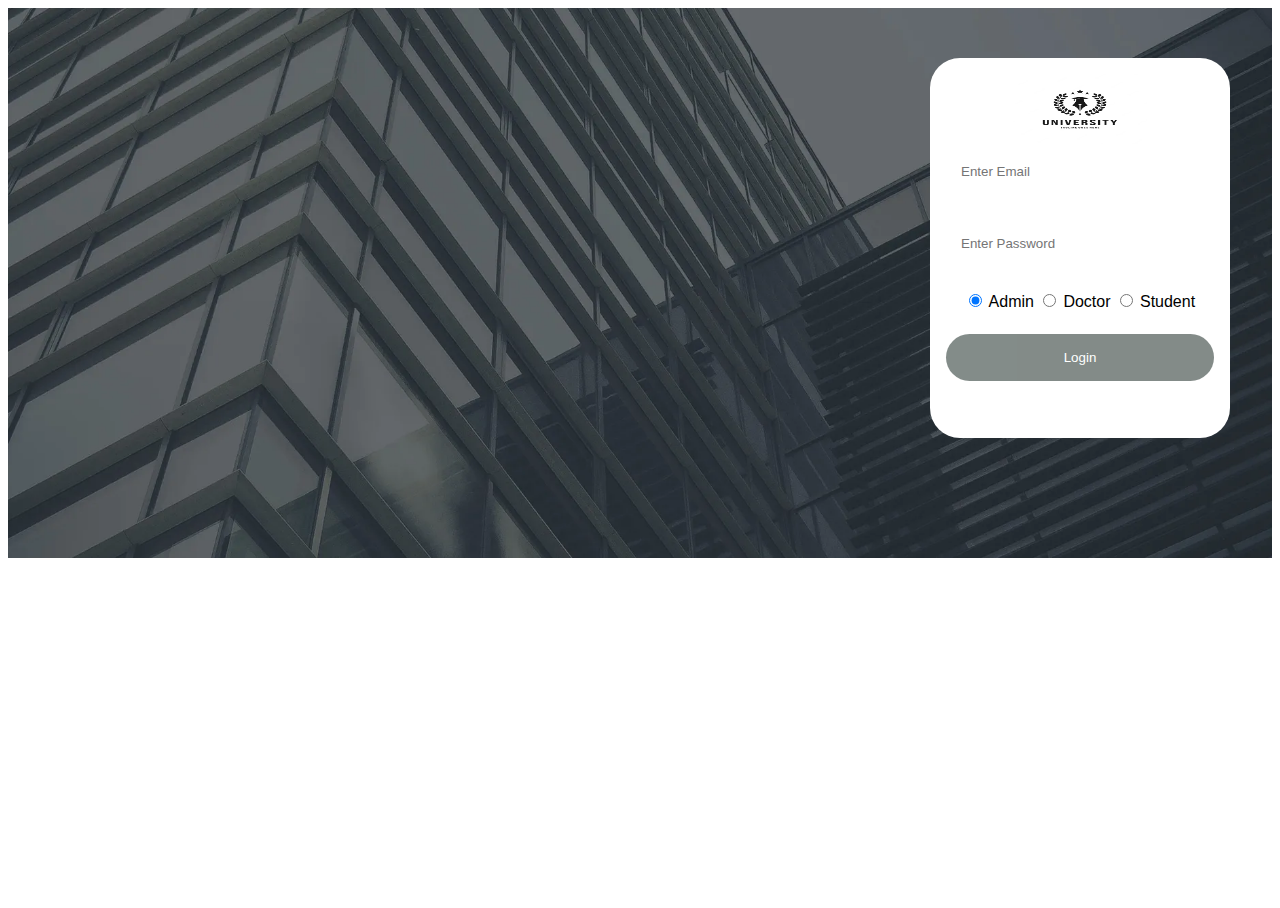
==== index.html @ b0da5f07 "first commit" ====
<!DOCTYPE html>
<html>

<head>
    <meta name="viewport" content="width=device-width, initial-scale=1">
    <link href="style.css" rel="stylesheet" type="text/css">
</head>

<body>


    <div class="bg-img">
        <form class="container">
            <img src="uniLogo.avif" alt="" class="im">

            <input type="text" placeholder="Enter Email" name="email" required>

            <input type="password" placeholder="Enter Password" name="psw" required>

            <table class="table">
                <tbody>
                    <tr>
                        <td>
                            <div class="form-check form-check-inline">
                                <input class="form-check-input" type="radio" name="usertype" id="usertype_0" value="1"
                                    checked="checked">
                                <label class="form-check-label" for="usertype_0">Admin</label>
                            </div>
                        </td>
                        <td>
                            <div class="form-check form-check-inline">
                                <input class="form-check-input" type="radio" name="usertype" id="usertype_2" value="3">
                                <label class="form-check-label" for="usertype_2">Doctor</label>
                            </div>
                        </td>
                        <td>
                            <div class="form-check form-check-inline">
                                <input class="form-check-input" type="radio" name="usertype" id="usertype_1" value="2">
                                <label class="form-check-label" for="usertype_1">Student</label>
                            </div>
                        </td>
                    </tr>
                </tbody>
            </table>
            <button type="submit" class="btn">Login</button>
        </form>
    </div>


</body>

</html>
---- style.css ----
body, html {
            height: 100%;
            font-family: Arial, Helvetica, sans-serif;
        }

        * {
            box-sizing: border-box;
        }

        .bg-img {
            /* The image used */
            background-image: url("loginImg.png");
            background-size: cover;
            height: 550px;
            /* Center and scale the image nicely */
            background-position: 100% 100%;
            background-repeat: no-repeat;

        }

        /* Add styles to the form container */
        .container {
            position: absolute;
            right: 0;
            margin: 50px;
            max-width: 300px;
            height: 380px;
            padding: 16px;
            border-radius: 30px;
            background-color: white;
        }

        /* Full-width input fields */
        input[type=text],
        input[type=password] {
            width: 100%;
            padding: 15px;
            margin: 5px 0 22px 0;
            border: black;
            background-color: white;
        }

        input[type=text]:focus,
        input[type=password]:focus {
            background-color: #ddd;
            outline: none;
        }

        /* Set a style for the submit button */
        .btn {
            background-color: #767f7c;
            color: white;
            padding: 16px 20px;
            margin-top:20px ;
            border: none;
            cursor: pointer;
            width: 100%;
            opacity: 0.9;
            border-radius: 30px;
        }

        .btn:hover {
            opacity: 1;
        }

        .im {
            display: block;
            width: 50%;
            height: 70px;
            margin-left: auto;
            margin-right: auto;
        }

        .table {
            padding: 0 15px 0 15px ;
        }
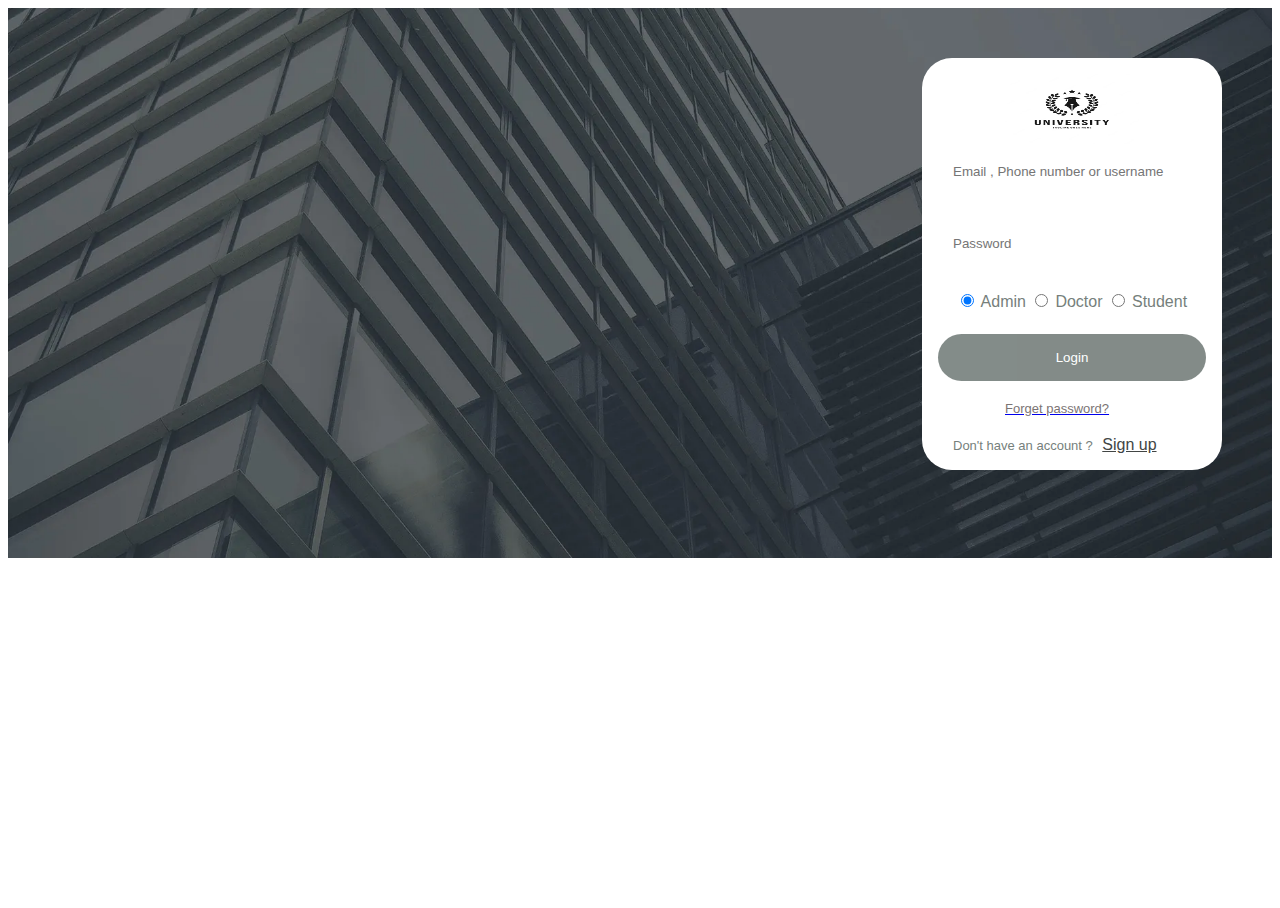
==== commit 6ce65eb2: "second commit" ====
--- a/index.html
+++ b/index.html
@@ -10,12 +10,12 @@
 
 
     <div class="bg-img">
-        <form class="container">
+        <form class="container1">
             <img src="uniLogo.avif" alt="" class="im">
 
-            <input type="text" placeholder="Enter Email" name="email" required>
+            <input type="text" placeholder="Email , Phone number or username" name="email" required>
 
-            <input type="password" placeholder="Enter Password" name="psw" required>
+            <input type="password" placeholder="Password" name="psw" required>
 
             <table class="table">
                 <tbody>
@@ -42,8 +42,18 @@
                     </tr>
                 </tbody>
             </table>
-            <button type="submit" class="btn">Login</button>
+
+            <button class="btn"
+                onclick="document.location='file:///E:/java/projects/uni_web/registeration.html'">Login</button>
+
+            <a href="file:///E:/java/projects/uni_web/forgetPass.html" >
+            <label class="forget">Forget password?</label>
+            </a>
+            <label class="noAccount">Don't have an account ?</label>
+            <a href="file:///E:/java/projects/uni_web/registeration.html" class="up" target="_blank">Sign up</a>
+
         </form>
+
     </div>
 
 
--- a/style.css
+++ b/style.css
@@ -13,6 +13,7 @@
             background-image: url("loginImg.png");
             background-size: cover;
             height: 550px;
+            position: sticky;
             /* Center and scale the image nicely */
             background-position: 100% 100%;
             background-repeat: no-repeat;
@@ -20,32 +21,31 @@
         }
 
         /* Add styles to the form container */
-        .container {
+        .container1 {
             position: absolute;
             right: 0;
             margin: 50px;
             max-width: 300px;
-            height: 380px;
+            height: auto;
             padding: 16px;
             border-radius: 30px;
             background-color: white;
         }
 
+        
         /* Full-width input fields */
         input[type=text],
         input[type=password] {
             width: 100%;
             padding: 15px;
             margin: 5px 0 22px 0;
-            border: black;
-            background-color: white;
+            background-color:  rgb(var(--ig-primary-text));
+            border:rgb(197, 186, 186);
+            border: 1px solid rgb(var(--ig-elevated-separator));
+            border-radius: 0.5px;
         }
 
-        input[type=text]:focus,
-        input[type=password]:focus {
-            background-color: #ddd;
-            outline: none;
-        }
+       
 
         /* Set a style for the submit button */
         .btn {
@@ -74,4 +74,34 @@
 
         .table {
             padding: 0 15px 0 15px ;
+            color: #767f7c;
+        }
+
+        .forget {
+            color: rgb(123, 116, 116);
+            font-size: small;
+            display: block;
+            width: 50%;
+            margin-top: 20px;
+            margin-bottom: 20px;
+            margin-left: auto;
+            margin-right: auto;
+        }
+        .noAccount{
+            color: #767f7c;
+            font-size: small;
+            margin-left: 15px;
+        }
+
+        .up{
+            color: #424544;
+            margin-left: 5px;
+        }
+
+        .p {
+            text-align: center;
+            font-family: var(--font-family-system);
+            font-size: smaller;  
+            color: #b1b5b3;
+            
         }